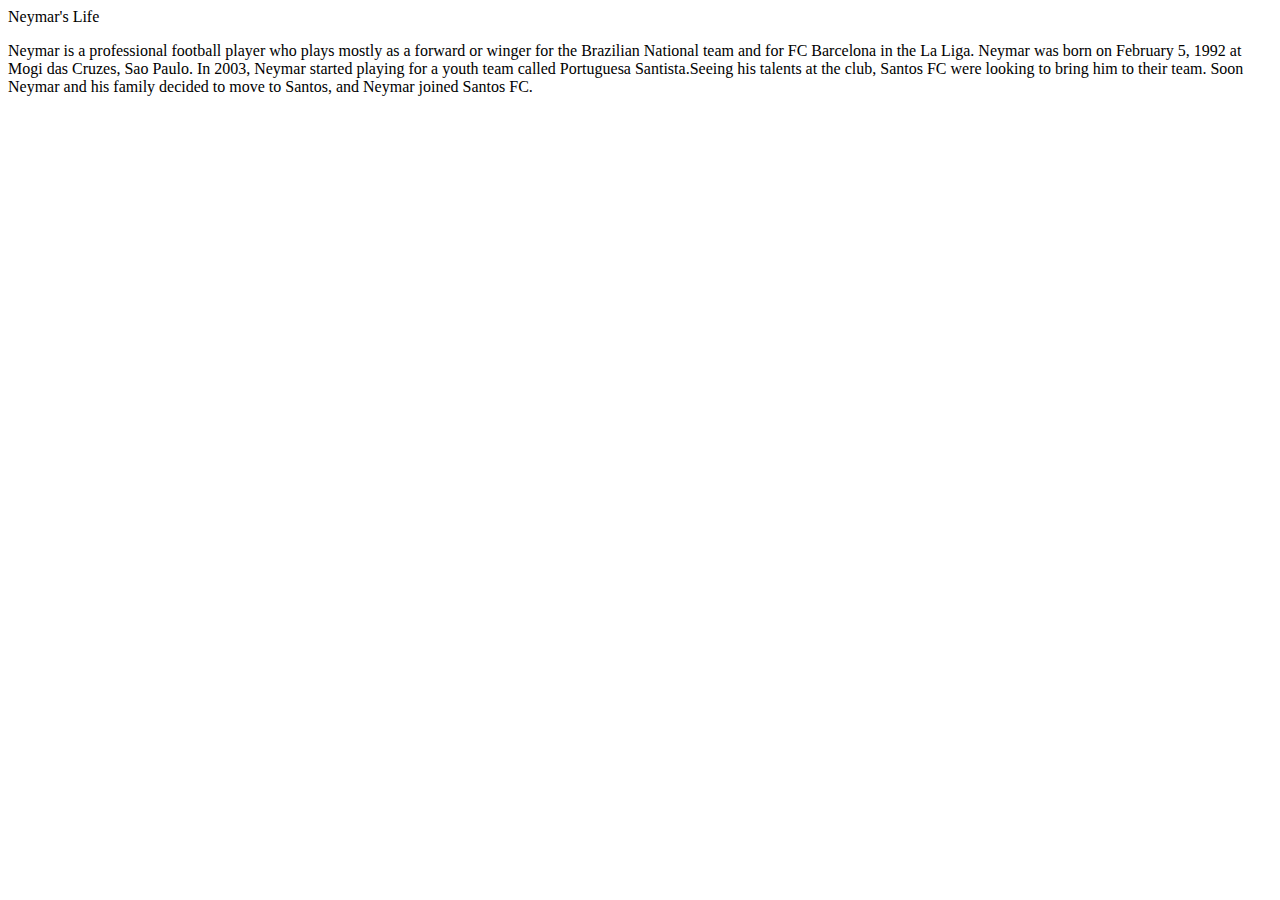
==== Life.html @ cfdb6a47 "v0.4.0.0 i changed the name of the other two websites and now i they don't work" ====
<!DOCTYPE HTML>
<Html>
    <Head>
            <tittle>Neymar's Life</tittle>
    </Head>
    <Body>
        <p>Neymar is a professional football player who plays mostly as a forward or winger for the Brazilian National team and for FC Barcelona in the La Liga. Neymar was born on February 5, 1992 at Mogi das Cruzes, Sao Paulo. In 2003, Neymar started playing for a youth team called Portuguesa Santista.Seeing his talents at the club, Santos FC were looking to bring him to their team. Soon Neymar and his family decided to move to Santos, and Neymar joined Santos FC.</p>
    </Body>
</Html>
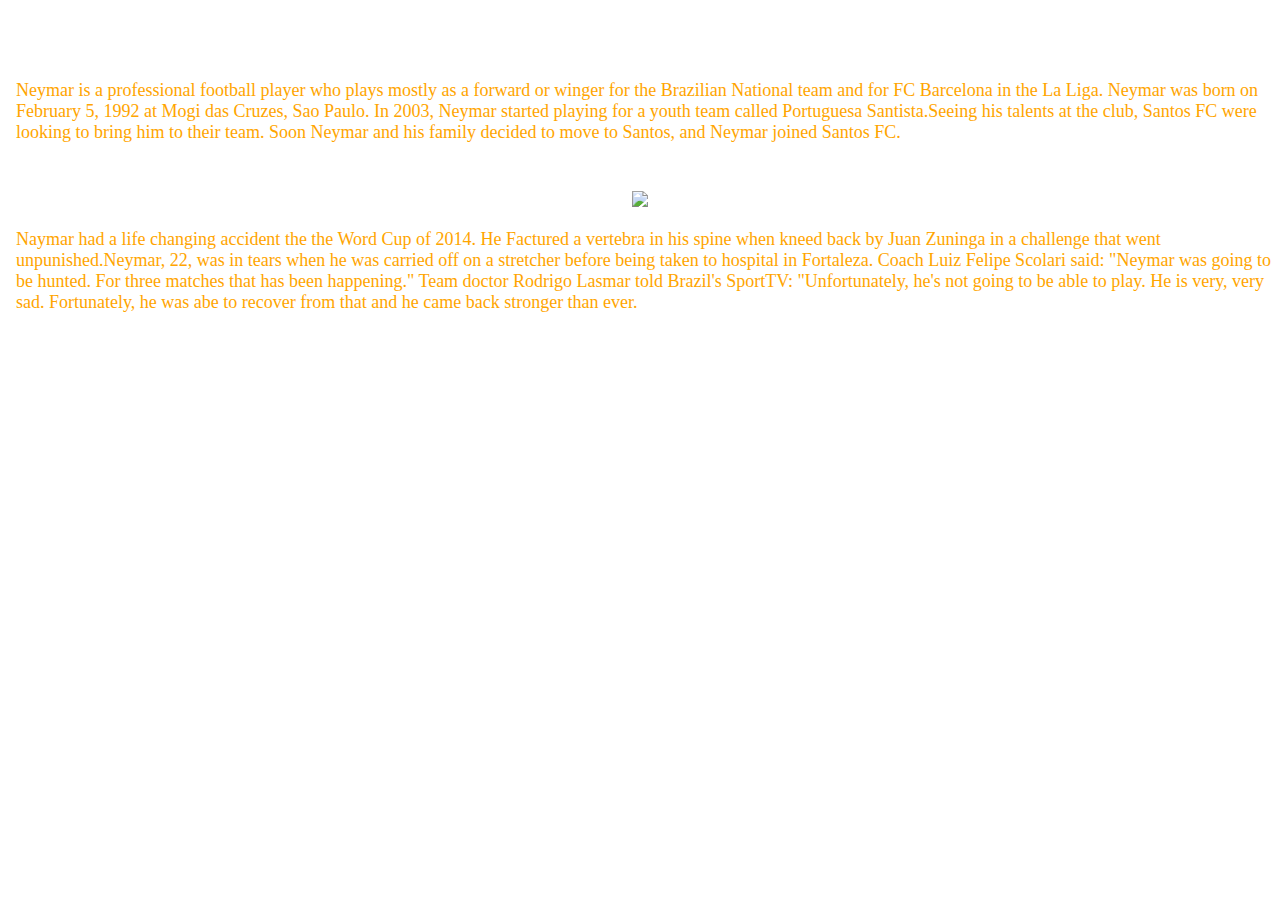
==== commit 5f4dd041: "v0.5.0.0 i changed a lot and my webpages are finally working well" ====
--- a/Life.html
+++ b/Life.html
@@ -1,9 +1,35 @@
 <!DOCTYPE HTML>
 <Html>
     <Head>
-            <tittle>Neymar's Life</tittle>
+        <link rel="stylesheet" type="text/css" href="Life.css">
     </Head>
     <Body>
+        <h1>Neymar's Life</h1>
+
         <p>Neymar is a professional football player who plays mostly as a forward or winger for the Brazilian National team and for FC Barcelona in the La Liga. Neymar was born on February 5, 1992 at Mogi das Cruzes, Sao Paulo. In 2003, Neymar started playing for a youth team called Portuguesa Santista.Seeing his talents at the club, Santos FC were looking to bring him to their team. Soon Neymar and his family decided to move to Santos, and Neymar joined Santos FC.</p>
+        <div id="cf">
+            <img src="http://s.ndtvimg.com/images/content/2014/aug/806/messi-neymar-barcelona.jpg?downsize=764:573&output-quality=80&output-format=jpg"style="width: 304px;height:220;">
+        </div>
+        <p>Naymar had a life changing accident the the Word Cup of 2014. He Factured a vertebra in his spine when kneed back by Juan Zuninga in a challenge that went unpunished.Neymar, 22, was in tears when he was carried off on a stretcher before being taken to hospital in Fortaleza. Coach Luiz Felipe Scolari said: "Neymar was going to be hunted. For three matches that has been happening." Team doctor Rodrigo Lasmar told Brazil's SportTV: "Unfortunately, he's not going to be able to play. He is very, very sad. Fortunately, he was abe to recover from that and he came back stronger than ever. </p>
+        <h1>This is What Happened</h1>
+        <div class="neymar">
+            <iframe width="640" height="360"  src="https://www.youtube.com/embed/HvkEL7Vb3VM" frameborder="0" allowfullscreen></iframe>
+        </div>
     </Body>
-</Html>+</Html>
+
+
+
+
+
+
+
+
+
+
+
+
+
+
+
+
--- a/Life.css
+++ b/Life.css
@@ -0,0 +1,23 @@
+body{
+   background-image: url(http://www.slitheriomods.com/wp-content/uploads/2016/04/rsz_wood_bg.png)
+}
+p{
+    font-family: cursive;
+    padding-bottom: 30px;
+    margin-left: inherit;
+    color: orange;
+    font-size: 18px;
+    
+}
+#cf{
+    text-align: center;
+    margin-bottom: auto
+}
+h1{
+    text-align: center;
+    color: white;
+}
+.neymar{
+    text-align: center;
+    margin-left: auto
+}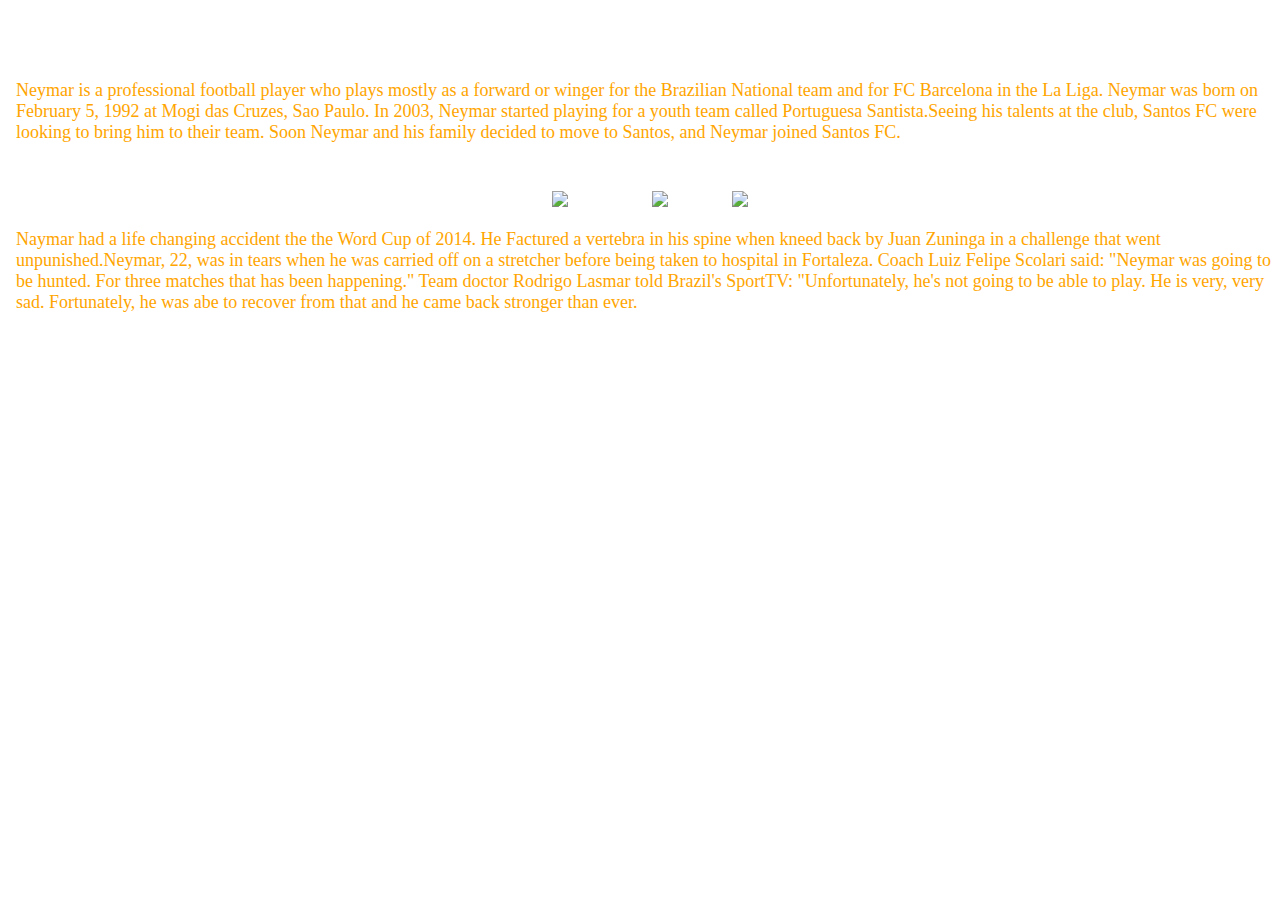
==== commit 73b795f7: "website" ====
--- a/Life.html
+++ b/Life.html
@@ -2,13 +2,16 @@
 <Html>
     <Head>
         <link rel="stylesheet" type="text/css" href="Life.css">
+        <link rel="stylesheet" type="text/css" href="css/Life.css">
     </Head>
     <Body>
         <h1>Neymar's Life</h1>
 
         <p>Neymar is a professional football player who plays mostly as a forward or winger for the Brazilian National team and for FC Barcelona in the La Liga. Neymar was born on February 5, 1992 at Mogi das Cruzes, Sao Paulo. In 2003, Neymar started playing for a youth team called Portuguesa Santista.Seeing his talents at the club, Santos FC were looking to bring him to their team. Soon Neymar and his family decided to move to Santos, and Neymar joined Santos FC.</p>
         <div id="cf">
-            <img src="http://s.ndtvimg.com/images/content/2014/aug/806/messi-neymar-barcelona.jpg?downsize=764:573&output-quality=80&output-format=jpg"style="width: 304px;height:220;">
+            <img src="http://i.dailymail.co.uk/i/pix/2014/03/22/article-0-1C7D6EBB00000578-505_634x534.jpg"style="width:304px;height:420;"hspace="40" >
+            <img src="http://s.ndtvimg.com/images/content/2014/aug/806/messi-neymar-barcelona.jpg"style="width:354px;height:420;"hspace="40">
+            <img src="https://cdn.idntimes.com/content-images/post/20160209/ney-kingdukes-84c67a8a46d87ee9d59caaed7c4d4db1.jpg  " style="width: 404px;height:420;"hspace="20">
         </div>
         <p>Naymar had a life changing accident the the Word Cup of 2014. He Factured a vertebra in his spine when kneed back by Juan Zuninga in a challenge that went unpunished.Neymar, 22, was in tears when he was carried off on a stretcher before being taken to hospital in Fortaleza. Coach Luiz Felipe Scolari said: "Neymar was going to be hunted. For three matches that has been happening." Team doctor Rodrigo Lasmar told Brazil's SportTV: "Unfortunately, he's not going to be able to play. He is very, very sad. Fortunately, he was abe to recover from that and he came back stronger than ever. </p>
         <h1>This is What Happened</h1>
@@ -16,20 +19,4 @@
             <iframe width="640" height="360"  src="https://www.youtube.com/embed/HvkEL7Vb3VM" frameborder="0" allowfullscreen></iframe>
         </div>
     </Body>
-</Html>
-
-
-
-
-
-
-
-
-
-
-
-
-
-
-
-
+</Html>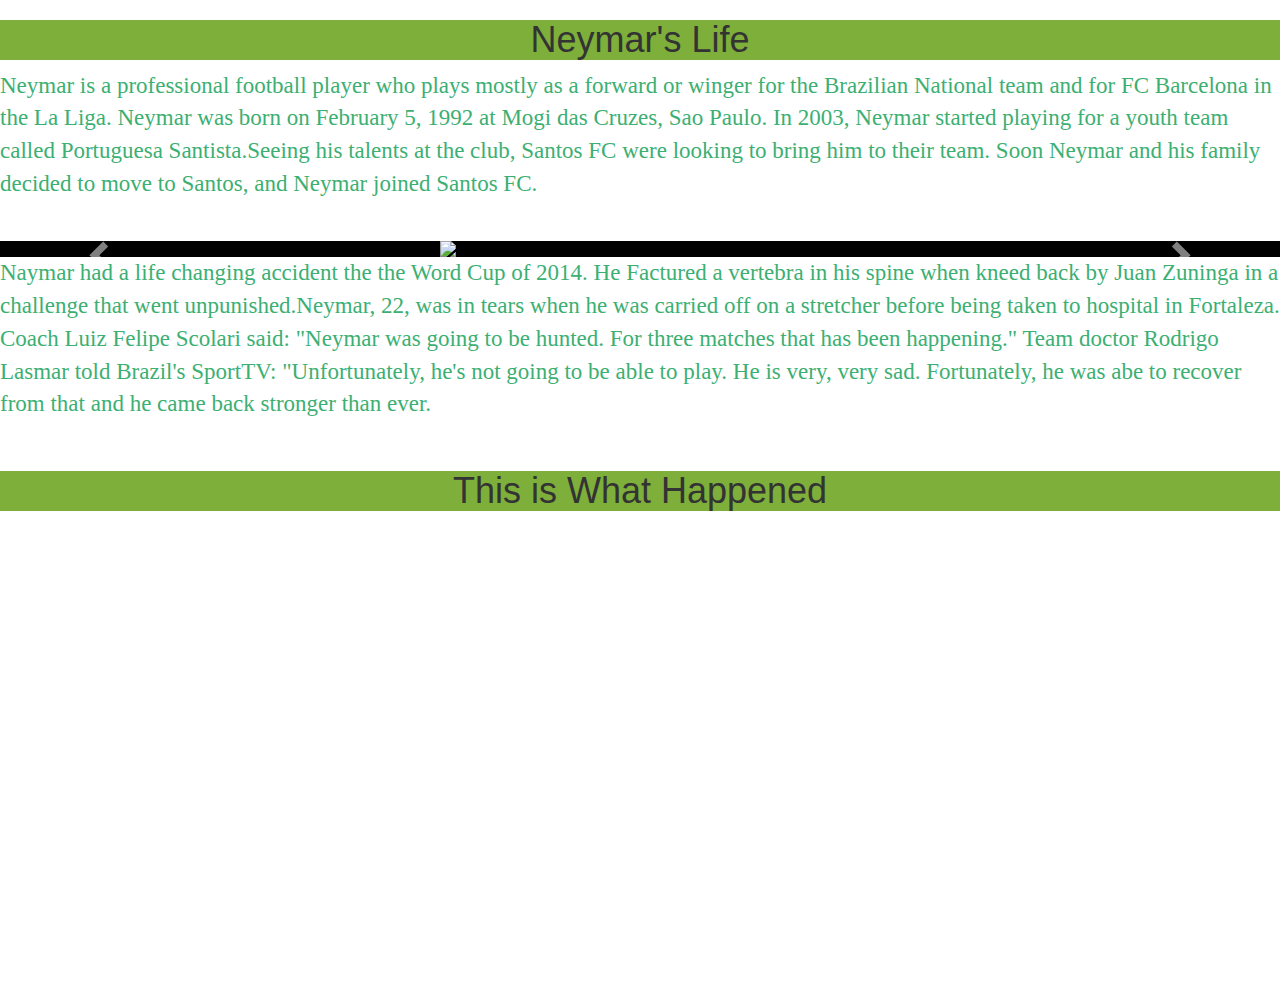
==== commit a08ba312: "Almost Done" ====
--- a/Life.html
+++ b/Life.html
@@ -1,22 +1,62 @@
 <!DOCTYPE HTML>
-<Html>
-    <Head>
+<html>
+    <head>
         <link rel="stylesheet" type="text/css" href="Life.css">
-        <link rel="stylesheet" type="text/css" href="css/Life.css">
-    </Head>
-    <Body>
+        <link rel="stylesheet" type="text/css" href="/css/Life.css">
+      <meta charset="utf-8">
+  <meta name="viewport" content="width=device-width, initial-scale=1">
+  <link rel="stylesheet" href="https://maxcdn.bootstrapcdn.com/bootstrap/3.3.7/css/bootstrap.min.css">
+  <script src="https://ajax.googleapis.com/ajax/libs/jquery/3.1.1/jquery.min.js"></script>
+  <script src="https://maxcdn.bootstrapcdn.com/bootstrap/3.3.7/js/bootstrap.min.js"></script>
+  <style>
+  .carousel-inner > .item > img,
+  .carousel-inner > .item > a > img {
+      width: 70%;
+      margin: auto;
+  }
+  </style>
+    </head>
+    <body>
         <h1>Neymar's Life</h1>
 
         <p>Neymar is a professional football player who plays mostly as a forward or winger for the Brazilian National team and for FC Barcelona in the La Liga. Neymar was born on February 5, 1992 at Mogi das Cruzes, Sao Paulo. In 2003, Neymar started playing for a youth team called Portuguesa Santista.Seeing his talents at the club, Santos FC were looking to bring him to their team. Soon Neymar and his family decided to move to Santos, and Neymar joined Santos FC.</p>
-        <div id="cf">
-            <img src="http://i.dailymail.co.uk/i/pix/2014/03/22/article-0-1C7D6EBB00000578-505_634x534.jpg"style="width:304px;height:420;"hspace="40" >
-            <img src="http://s.ndtvimg.com/images/content/2014/aug/806/messi-neymar-barcelona.jpg"style="width:354px;height:420;"hspace="40">
-            <img src="https://cdn.idntimes.com/content-images/post/20160209/ney-kingdukes-84c67a8a46d87ee9d59caaed7c4d4db1.jpg  " style="width: 404px;height:420;"hspace="20">
+    
+        <div id="myCarousel" class="carousel slide" data-ride="carousel">
+      <!-- Indicators -->
+      <ol class="carousel-indicators">
+        <li data-target="#myCarousel" data-slide-to="0" class="active"></li>
+        <li data-target="#myCarousel" data-slide-to="1"></li>
+          <li data-target="#myCarousel" data-slide-to="2"></li>
+      </ol>
+
+      <!-- Wrapper for slides -->
+      <div class="carousel-inner" role="listbox">
+            <div class="item active">
+              <img src="https://i.ytimg.com/vi/kWUWmQCuFqs/maxresdefault.jpg"style="width:400px;height:500;"hspace="40">
+            </div>
+
+            <div class="item">
+              <img src="http://www.olisa.tv/wp-content/uploads/2016/09/Messi-Neymar.jpg"style="width:400px;height:500;"hspace="40">
+            </div>
+
+            <div class="item">
+              <img src="https://cdn.idntimes.com/content-images/post/20160209/ney-kingdukes-84c67a8a46d87ee9d59caaed7c4d4db1.jpg  " style="width: 400px;height:500;"hspace="40">
+            </div>
+          <!-- Left and right controls -->
+          <a class="left carousel-control" href="#myCarousel" role="button" data-slide="prev">
+            <span class="glyphicon glyphicon-chevron-left" aria-hidden="true"></span>
+            <span class="sr-only">Previous</span>
+          </a>
+          <a class="right carousel-control" href="#myCarousel" role="button" data-slide="next">
+            <span class="glyphicon glyphicon-chevron-right" aria-hidden="true"></span>
+            <span class="sr-only">Next</span>
+          </a>
         </div>
+    </div>      
         <p>Naymar had a life changing accident the the Word Cup of 2014. He Factured a vertebra in his spine when kneed back by Juan Zuninga in a challenge that went unpunished.Neymar, 22, was in tears when he was carried off on a stretcher before being taken to hospital in Fortaleza. Coach Luiz Felipe Scolari said: "Neymar was going to be hunted. For three matches that has been happening." Team doctor Rodrigo Lasmar told Brazil's SportTV: "Unfortunately, he's not going to be able to play. He is very, very sad. Fortunately, he was abe to recover from that and he came back stronger than ever. </p>
         <h1>This is What Happened</h1>
         <div class="neymar">
-            <iframe width="640" height="360"  src="https://www.youtube.com/embed/HvkEL7Vb3VM" frameborder="0" allowfullscreen></iframe>
+           <iframe width="854" height="480" src="https://www.youtube.com/embed/40MItmagXT0" frameborder="0" allowfullscreen></iframe>
         </div>
-    </Body>
-</Html>+    </body>
+</html>--- a/Life.css
+++ b/Life.css
@@ -5,8 +5,8 @@
     font-family: cursive;
     padding-bottom: 30px;
     margin-left: inherit;
-    color: orange;
-    font-size: 18px;
+    color: #3CAF72;
+    font-size: 23px;
     
 }
 #cf{
@@ -15,9 +15,12 @@
 }
 h1{
     text-align: center;
-    color: white;
+    background-color: #7DAF3A;
 }
 .neymar{
     text-align: center;
     margin-left: auto
+}
+.carousel{
+    background-color: black
 }